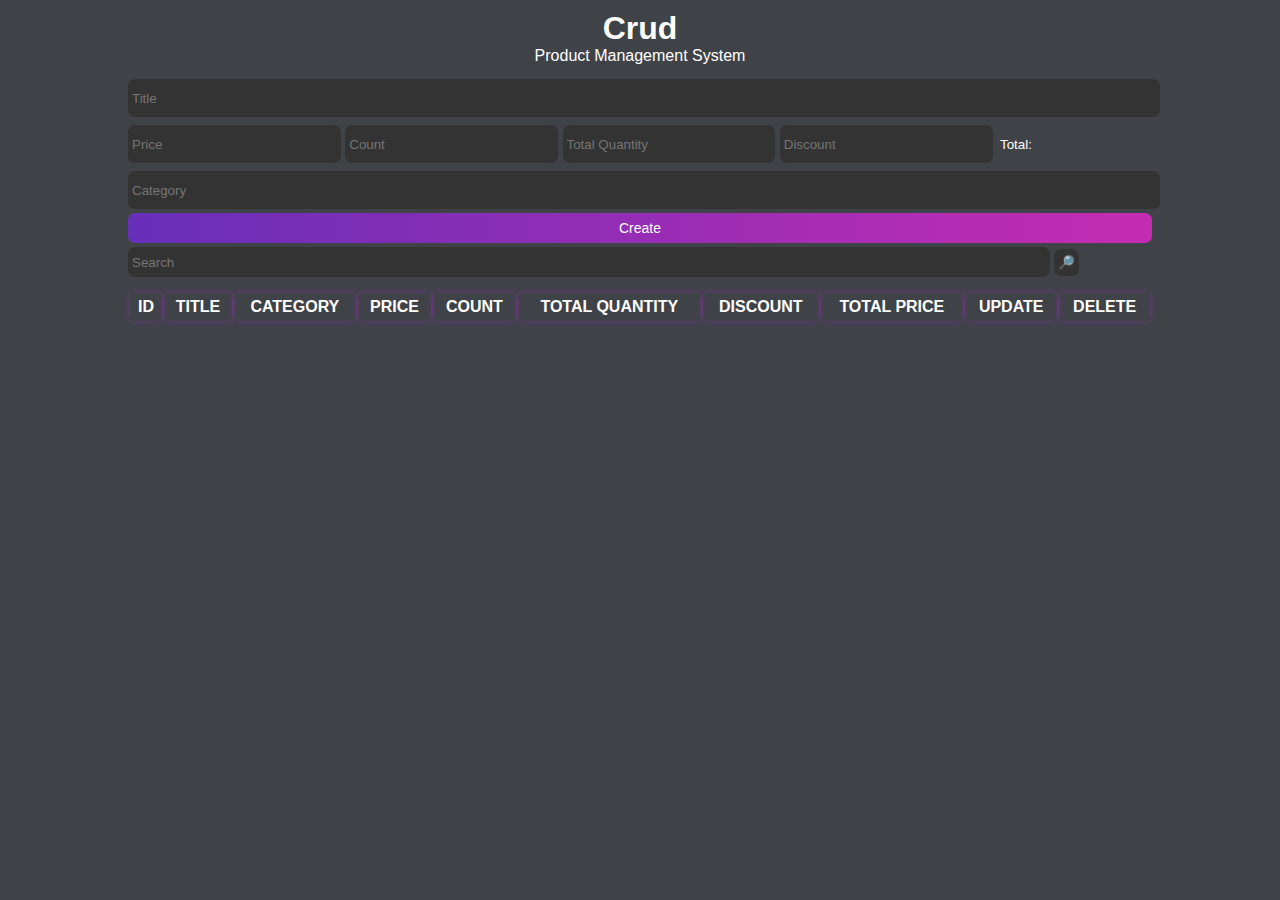
==== index.html @ edfc015e "first commit" ====
<!DOCTYPE html>
<html lang="en">
<head>
    <meta charset="UTF-8">
    <link rel="stylesheet" href="style.css">
    <meta name="viewport" content="width=device-width, initial-scale=1.0">
    <title>CARD</title>
</head>
<body>
    <div class="crud">
        <div class="head">
            <h1>crud</h1>
            <p>
                product management system
            </p>
        </div>
        
        <div class="inputs">
            <input type="text" name="" id="title" placeholder="title">
                <div class="price">
                    <input type="number" onkeyup="getTotal()"  id="price" placeholder="price">
                    <input type="number" onkeyup="getTotal()"  id="count" placeholder="count">
                    <input type="number" id="Total-Quantity" placeholder="Total Quantity" readonly>
                    <input type="number" onkeyup="getTotal()"  id="discount" placeholder="discount">
                    <small id="Total-Price"></small>
                </div>
            <input type="text" name="" id="category" placeholder="category">
            <button type="submit" id="btn-create" >create</button>
        </div>

        <div class="outputs">
            <div class="search-block">
                <input type="search" onkeyup="search(this.value)" id="search" placeholder="search">
                <div class="btn-search">
                    <button id="btn-search" onclick="GetSearch()">🔎</button>
                </div>

                <div id="deleteAll"></div>
            <div class="scroll">

                <table>
                    <tr>
                        <th>id</th>
                        <th>title</th>
                        <th>category</th>
                        <th>price</th>
                        <th>count</th>
                        <th>Total Quantity</th>
                        <th>discount</th>
                        <th>Total price</th>
                        <th>update</th>
                        <th>delete</th>
                    </tr>
                    
                    <tbody id='tbody'></tbody>
                </table>
            </div>
            </div>
        </div>
    </div>
    <script src="script.js"></script>
</body>
</html>
---- style.css ----
:root {
    /***************  root settings  **************/
    --color-1: #ff3366; /* لون 1 */
    --color-2: #ffffff; /* لون 2 */
    --color-3: #333; /* لون 3 */
    --color-4: #ff6600; /* لون 4 */
    --color-5: #375730; /* لون 5 */
    --color-6: #4CAF50; /* لون 6 */
    --color-7: #737378; /* لون 7 */
    --color-8: #0011ff; /* لون 8 */

    --font-family-1: "Montserrat", Arial, sans-serif; /* نوع الخط الأساسي */
    --font-family-2: "Oswald", sans-serif; /* نوع الخط لعناوين الصفحة */

    --border-1: solid 2px #ff6600; /* الحواف 1 */
    --border-2: solid 4px #222; /* الحواف 2 */
    --border-3: solid 2px #00c3ff; /* الحواف 3 */
    --border-4: solid 2px #4CAF50; /* الحواف 3 */
    --border-5: solid 2px #7342b8; /* الحواف 3 */
    --border-6: solid 4px #375730; /* الحواف 3 */

    --transition-duration-03: 0.3s; /* مدة الانتقال */
    --transition-duration-08: 0.8s; /* مدة الانتقال */
    --transition-duration-1: 1s; /* مدة الانتقال */

    --font-size-28: 28px; /* حجم العنوان الرئيسي */
    --font-size-24: 24px; /* حجم العنوان الفرعي */
    --font-size-20: 20px; /* حجم الفقرة */
    --font-size-18: 18px; /* حجم الفقرة */
    --font-size-16: 16px; /* حجم الفقرة */
    --font-size-14: 14px; /* حجم الفقرة */
    --font-size-12: 12px; /* حجم الفقرة */
    
    --background-color-white: #f8f8f8; /* لون الخلفية 1 */
    --background-color-black: #3f4348; /* لون الخلفية 2 */
    --background-color-subscreen: #333333; /* لون الخلفية 3 */
    --background-color-1: #4CAF50;
    --background-color-2: #49d2d7c1; /* لون الخلفية 5 */
    --background-color-3: #375730; /* لون الخلفية 6 */
    --background-color-4: linear-gradient(to right, #682fb8, #c42cb2);; /* لون الخلفية 6 */
    --background-color-5: #a8b178; /* لون الخلفية 6 */
    --background-color-6: #4db08ae7; /* لون الخلفية 6 */
    --background-color-7: linear-gradient(to left, #2f7db8, #c42c87);; /* لون الخلفية 6 */
    --box-shadow-1:0px 0px 8px -2px #932eb5; /* ظل المربع 1 */
    --box-shadow-2: 2px 2px 12px #183443; /* ظل المربع 2 */
    --box-shadow-3: 0 4px 8px #4CAF50; /* ظل المربع 3 */
    --box-shadow-4: 0 4px 8px #4c7daf; /* ظل المربع 3 */
    --box-shadow-5: 0 4px 8px #a6d126; /* ظل المربع 3 */
}
.dark-mode {
    --background-color-white: #333333; /* لون الخلفية 1 */
    --background-color-black: #f8f8f8; /* لون الخلفية 2 */
    --background-color-subscreen: #888787b3; /* لون الخلفية 3 */
    --background-color-1: #375730;
    --background-color-2: #222655; /* لون الخلفية 5 */
    --background-color-3: #aa58bcb0; /* لون الخلفية 6 */
    --background-color-4: #375730; /* لون الخلفية 6 */
    --background-color-5: #375730; /* لون الخلفية 6 */
    --background-color-6: #375730; /* لون الخلفية 6 */
    --color-1: #ff3366; /* لون 1 */
    --color-2: #f1eded; /* لون 2 */
    --color-3: #ffffff; /* لون 3 */
    --color-4: #ff6600; /* لون 4 */
    --color-5: #4CAF50; /* لون 5 */
    --color-6: #ffffff; /* لون 6 */
    --color-7: #737378; /* لون 7 */
    --color-8: #ff6600; /* لون 8 */
}

/* نمط الوضع النهاري */
.light-mode {
    --background-color-white: #f8f8f8; /* لون الخلفية 1 */
    --background-color-black: #333333; /* لون الخلفية 2 */
    --background-color-subscreen: #747d897d; /* لون الخلفية 3 */
    --background-color-1: #4CAF50;
    --background-color-2: #49d2d7c1; /* لون الخلفية 5 */
    --background-color-3: #375730; /* لون الخلفية 6 */
    --background-color-4: #375730; /* لون الخلفية 6 */
    --background-color-5: #375730; /* لون الخلفية 6 */
    --background-color-6: #375730; /* لون الخلفية 6 */
    --color-1: #ff3366; /* لون 1 */
    --color-2: #ffffff; /* لون 2 */
    --color-3: #333; /* لون 3 */
    --color-4: #ff6600; /* لون 4 */
    --color-5: #737378; /* لون 5 */
    --color-6: #4CAF50; /* لون 6 */
    --color-7: #ffffff; /* لون 7 */
    --color-8: #0011ff; /* لون 8 */
}


.switch-light-mode input[type="checkbox"]:checked ~ .slider-switch {
    background-color: var(--background-color-black);
}

.switch-light-mode input[type="checkbox"]:checked ~ .slider-switch:before {
    transform: translateX(18px);
    background-color: var(--background-color-white);
}


*{
    margin: 0;
    padding: 0;
    text-transform: capitalize;
    color: var(--color-2);
}

body{
    background-color: var(--background-color-black);
    font-family:var(--font-family-1) ;
}
    /***************** page card *******************/

.crud{
    width: 80%;
    margin: auto;
}

.crud input{
    width: 100%;
    height: 30px;
    outline: none;
    border: none;
    background-color: var(--background-color-subscreen);
    margin: 4px 0;
    border-radius: 7px;
    -webkit-border-radius: 7px;
    -moz-border-radius: 7px;
    -ms-border-radius: 7px;
    -o-border-radius: 7px;
    padding: 4px;
    color: var(--color-2);
}

.crud input:focus,#search:focus{
    background-color: var(--background-color-6);
}

.head{
    text-align: center;
    text-transform: uppercase;
    margin: 10px 0;
}

.price input{
    width: 20%;
}

#Total-Price{
    padding: 5px 3px;
    border-radius: 7px;
    -webkit-border-radius: 7px;
    -moz-border-radius: 7px;
    -ms-border-radius: 7px;
    -o-border-radius: 7px;
}

#Total-Price::before{
    content: 'total: ';
}

.crud #btn-create{
    width: 100%;
    height: 30px;
    border: none;
    cursor: pointer;
    background: var(--background-color-4);
    border-radius: 7px;
    -webkit-border-radius: 7px;
    -moz-border-radius: 7px;
    -ms-border-radius: 7px;
    -o-border-radius: 7px;
    color: var(--color-2);
    transition: 0.8s;
    -webkit-transition: 0.8s;
    -moz-transition: 0.8s;
    -ms-transition: 0.8s;
    -o-transition: 0.8s;
    font-size: var(--font-size-14);
}

.crud #btn-create:hover{
    background: var(--background-color-7);
    letter-spacing: 1px;
    font-size: var(--font-size-16);
    
}

#search{
    width: 90%;
    height: 30px;
    outline: none;
    border: none;
    background-color: var(--background-color-subscreen);
    margin: 4px auto;
    border-radius: 7px;
    -webkit-border-radius: 7px;
    -moz-border-radius: 7px;
    -ms-border-radius: 7px;
    -o-border-radius: 7px;
    padding: 4px;
    color: var(--color-2);
    display: inline-block;
}

.btn-search{
    display: inline-block;
}

#btn-search{
    width: auto;
    background-color: var(--background-color-subscreen);
    padding: 6px 4px;
    border: none;
    border-radius: 7px;
    -webkit-border-radius: 7px;
    -moz-border-radius: 7px;
    -ms-border-radius: 7px;
    -o-border-radius: 7px;
    overflow: hidden;
    outline: none;
    cursor: pointer;
    transition: 1s;
    -webkit-transition: 1s;
    -moz-transition: 1s;
    -ms-transition: 1s;
    -o-transition: 1s;
}

#btn-search:hover{
    background:var(--background-color-7);
    color: var(--color-2);
}

#btn-update,#btn-delete{
    width: auto;
    background: var(--background-color-7);
    padding: 6px 4px;
    border: none;
    border-radius: 7px;
    -webkit-border-radius: 7px;
    -moz-border-radius: 7px;
    -ms-border-radius: 7px;
    -o-border-radius: 7px;
    overflow: hidden;
    outline: none;
    cursor: pointer;
    transition: 0.5s;
    -webkit-transition: 0.5s;
    -moz-transition: 0.5s;
    -ms-transition: 0.5s;
    -o-transition: 0.5s;
    color: var(--color-2);
}
#btn-update:hover,#btn-delete:hover{
    transform:scale(1.1);
    -webkit-transform:scale(1.1);
    -moz-transform:scale(1.1);
    -ms-transform:scale(1.1);
    -o-transform:scale(1.1);
    background: var(--background-color-4);
}

table{
    width: 100%;
    text-align: center;
    margin: 10px 0;
}

table th{
    text-transform: uppercase;
}
th,td{
    /* border-right: 2px solid #333333 ;
    border-bottom: 2px solid #333333 ; */
    padding: 5px;
    box-shadow: var(--box-shadow-1);
}
@media screen and (max-width: 820px) {
    .scroll{
        width: 90vh;
        margin: auto;
        overflow: scroll;
    }
    
}
@media screen and (max-width: 600px) {
    .scroll{
        width: 80vh;
        margin: auto;
        overflow: scroll;
    }
    
}
@media screen and (max-width: 500px) {
    .scroll{
        width: 70vh;
        margin: auto;
        overflow: scroll;
    }
    
}
@media screen and (max-width: 470px) {
    .scroll{
        width: 60vh;
        margin: auto;
        overflow: scroll;
    }
    
}
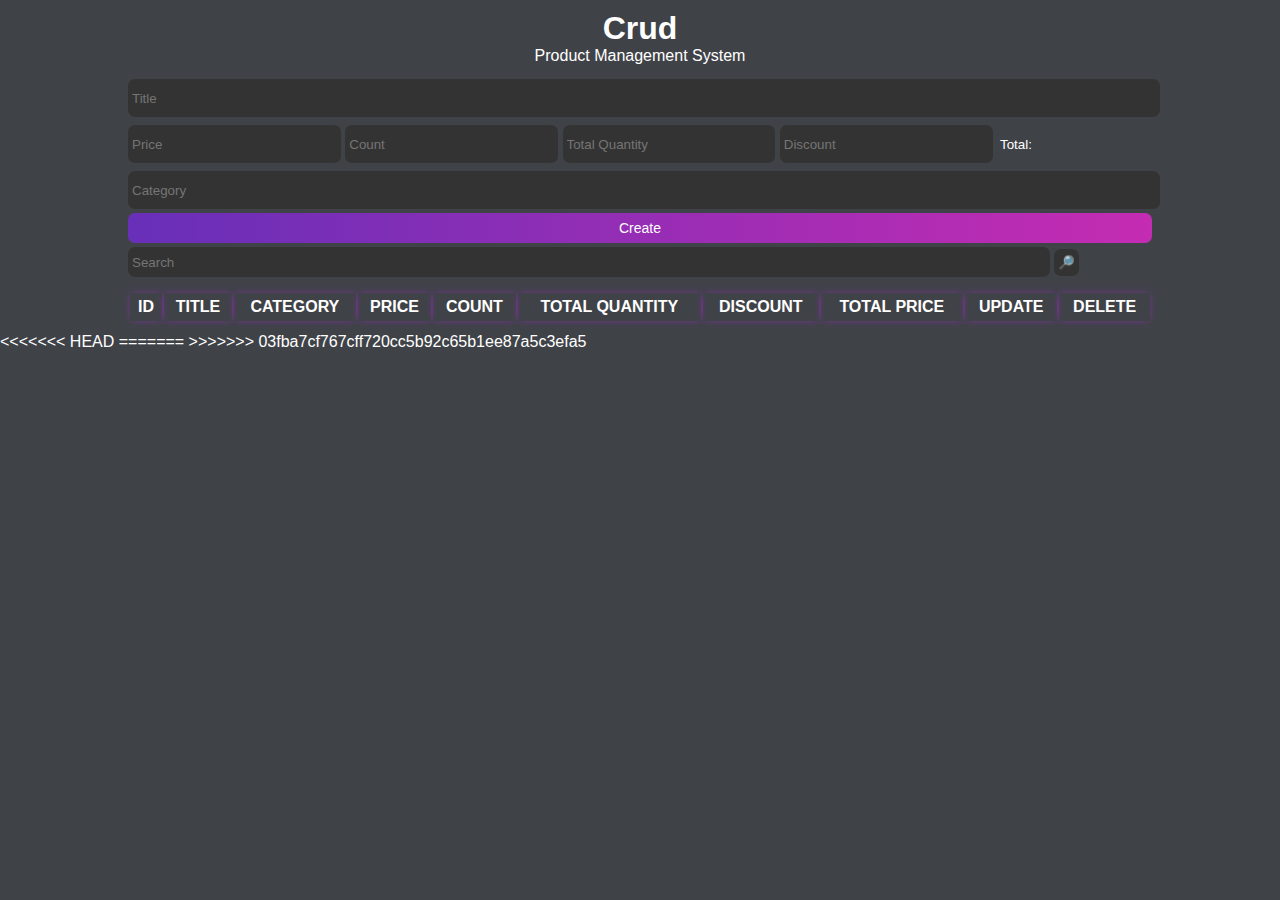
==== commit 8dd2e193: "upload" ====
--- a/index.html
+++ b/index.html
@@ -3,6 +3,7 @@
 <head>
     <meta charset="UTF-8">
     <link rel="stylesheet" href="style.css">
+    <script src="script.js"></script>
     <meta name="viewport" content="width=device-width, initial-scale=1.0">
     <title>CARD</title>
 </head>
@@ -58,6 +59,10 @@
             </div>
         </div>
     </div>
+<<<<<<< HEAD
     <script src="script.js"></script>
+=======
+
+>>>>>>> 03fba7cf767cff720cc5b92c65b1ee87a5c3efa5
 </body>
-</html>+</html>
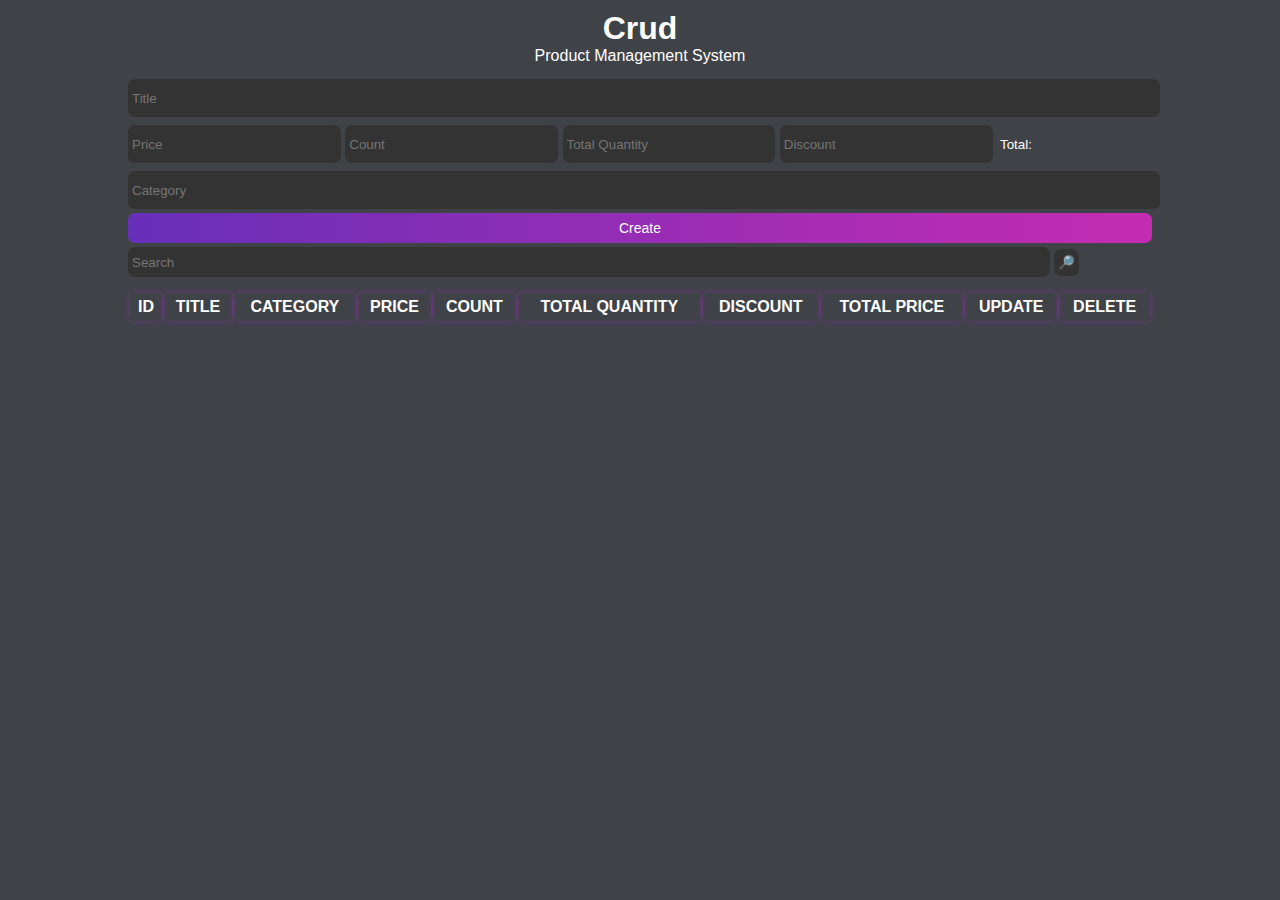
==== commit fb83d133: "Update index.html" ====
--- a/index.html
+++ b/index.html
@@ -59,10 +59,6 @@
             </div>
         </div>
     </div>
-<<<<<<< HEAD
     <script src="script.js"></script>
-=======
-
->>>>>>> 03fba7cf767cff720cc5b92c65b1ee87a5c3efa5
 </body>
 </html>
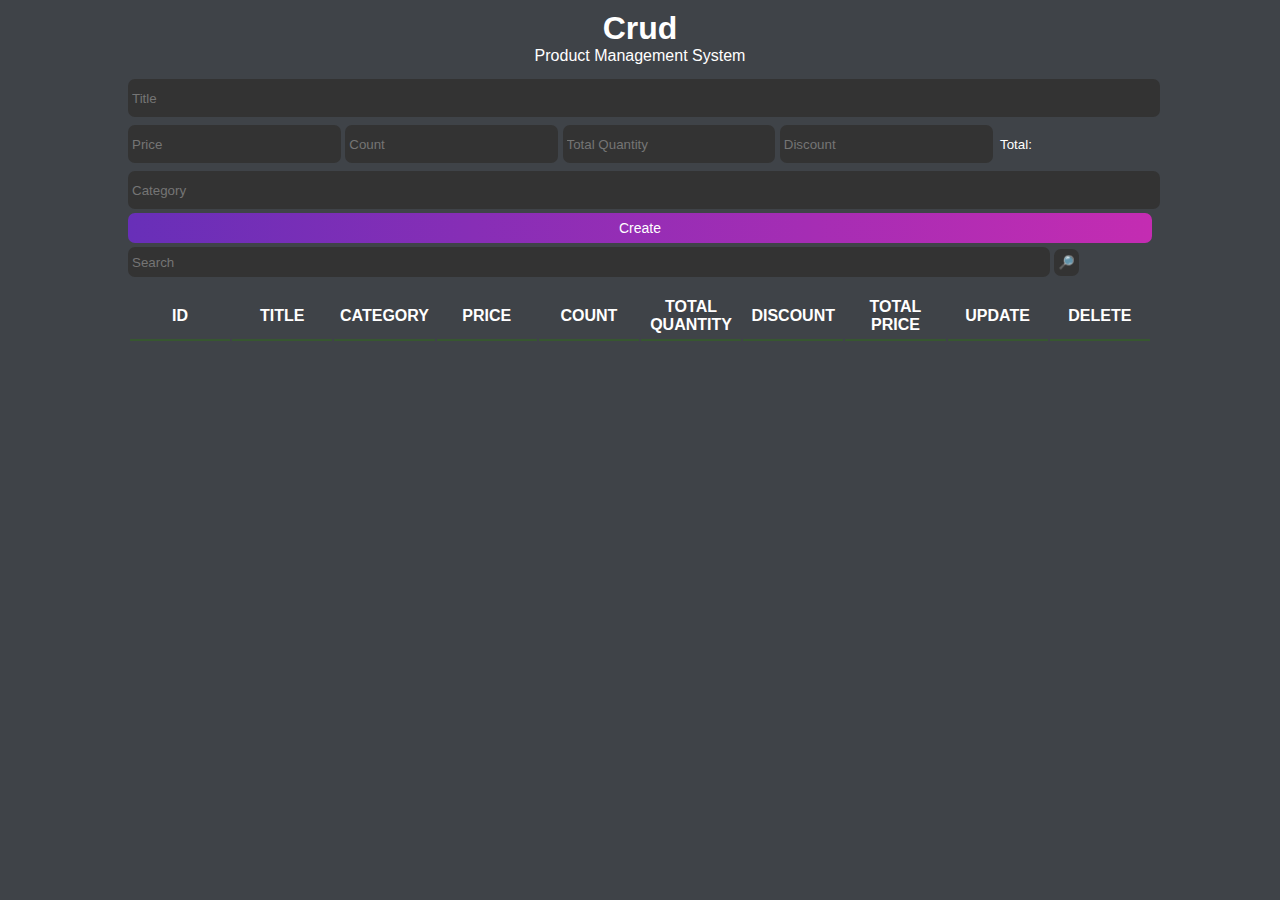
==== commit 7586c37e: "Update index.html" ====
--- a/index.html
+++ b/index.html
@@ -3,6 +3,7 @@
 <head>
     <meta charset="UTF-8">
     <link rel="stylesheet" href="style.css">
+    <script src="script.js"></script>
     <script src="script.js"></script>
     <meta name="viewport" content="width=device-width, initial-scale=1.0">
     <title>CARD</title>
@@ -59,6 +60,5 @@
             </div>
         </div>
     </div>
-    <script src="script.js"></script>
 </body>
 </html>
--- a/style.css
+++ b/style.css
@@ -17,7 +17,7 @@
     --border-3: solid 2px #00c3ff; /* الحواف 3 */
     --border-4: solid 2px #4CAF50; /* الحواف 3 */
     --border-5: solid 2px #7342b8; /* الحواف 3 */
-    --border-6: solid 4px #375730; /* الحواف 3 */
+    --border-6: solid 2px #375730; /* الحواف 3 */
 
     --transition-duration-03: 0.3s; /* مدة الانتقال */
     --transition-duration-08: 0.8s; /* مدة الانتقال */
@@ -115,6 +115,7 @@
 .crud{
     width: 80%;
     margin: auto;
+    min-width: 1000px;
 }
 
 .crud input{
@@ -266,46 +267,15 @@
     width: 100%;
     text-align: center;
     margin: 10px 0;
-}
-
+    table-layout: fixed;
+    min-width: 1000px;
+}
 table th{
     text-transform: uppercase;
 }
 th,td{
-    /* border-right: 2px solid #333333 ;
-    border-bottom: 2px solid #333333 ; */
+    width: 100%;
     padding: 5px;
-    box-shadow: var(--box-shadow-1);
-}
-@media screen and (max-width: 820px) {
-    .scroll{
-        width: 90vh;
-        margin: auto;
-        overflow: scroll;
-    }
-    
-}
-@media screen and (max-width: 600px) {
-    .scroll{
-        width: 80vh;
-        margin: auto;
-        overflow: scroll;
-    }
-    
-}
-@media screen and (max-width: 500px) {
-    .scroll{
-        width: 70vh;
-        margin: auto;
-        overflow: scroll;
-    }
-    
-}
-@media screen and (max-width: 470px) {
-    .scroll{
-        width: 60vh;
-        margin: auto;
-        overflow: scroll;
-    }
-    
-}
+    border-bottom: var(--border-6);
+}
+
